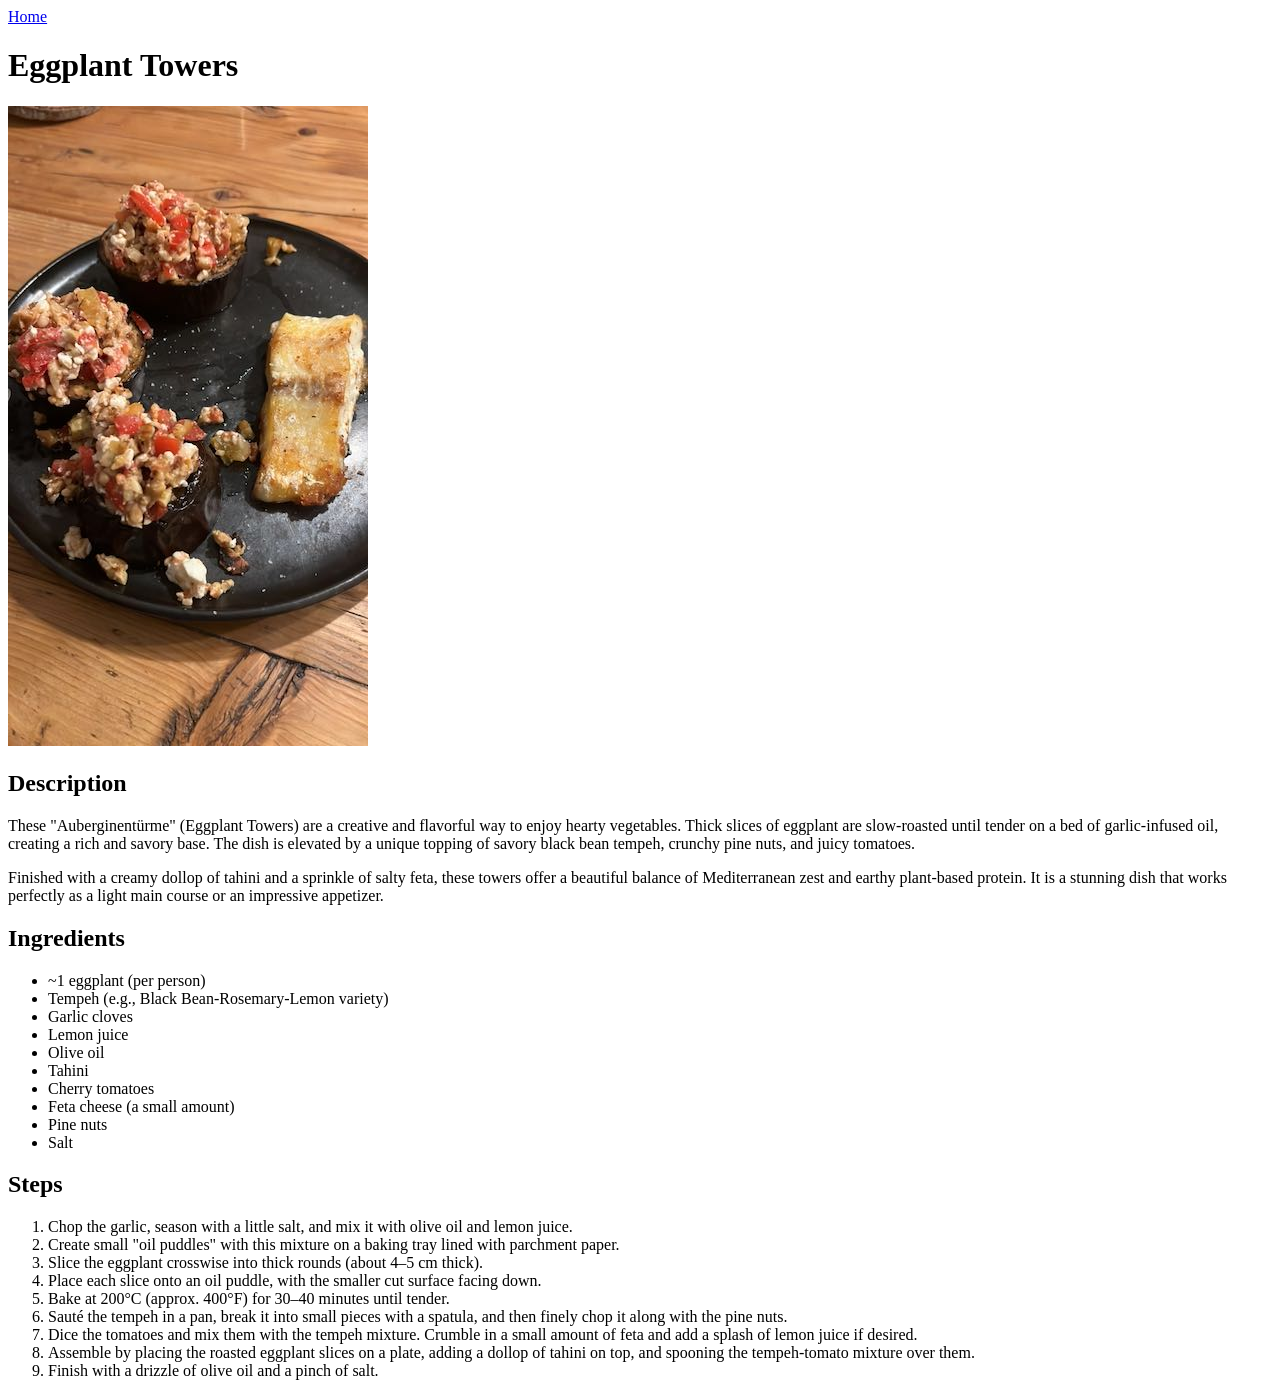
==== recipes/eggplant-towers.html @ 254b04b1 ""Initial commit: Add project structure and HTML"" ====
<!DOCTYPE html>
<html lang="en">
<head>
    <meta charset="UTF-8">
    <meta name="viewport" content="width=device-width, initial-scale=1.0">
    <title>Document</title>
</head>
<body>
    <a href="../index.html" target="_blank" rel="noreferrer">Home</a>
    <h1>Eggplant Towers</h1>
    <img src="../img/eggplant-towers.jpeg" alt="a black plate with three deliscious tomato topped eggplant towers and a fish steak" width="360" height="640">

    <h2>Description</h2>

    <p>These "Auberginentürme" (Eggplant Towers) are a creative and flavorful way to enjoy hearty vegetables. 
    Thick slices of eggplant are slow-roasted until tender on a bed of garlic-infused oil, creating a rich and savory base. 
    The dish is elevated by a unique topping of savory black bean tempeh, crunchy pine nuts, and juicy tomatoes.</p>

    <p>Finished with a creamy dollop of tahini and a sprinkle of salty feta, 
    these towers offer a beautiful balance of Mediterranean zest and earthy plant-based protein. 
    It is a stunning dish that works perfectly as a light main course or an impressive appetizer.</p>

    <h2>Ingredients</h2>
    <ul>
        <li>~1 eggplant (per person)</li>
        <li>Tempeh (e.g., Black Bean-Rosemary-Lemon variety)</li>
        <li>Garlic cloves</li>
        <li>Lemon juice</li>
        <li>Olive oil</li>
        <li>Tahini</li>
        <li>Cherry tomatoes</li>
        <li>Feta cheese (a small amount)</li>
        <li>Pine nuts</li>
        <li>Salt</li>
    </ul>

    <h2>Steps</h2>
    <ol>
        <li>Chop the garlic, season with a little salt, and mix it with olive oil and lemon juice.</li>
        <li>Create small "oil puddles" with this mixture on a baking tray lined with parchment paper.</li>
        <li>Slice the eggplant crosswise into thick rounds (about 4–5 cm thick).</li>
        <li>Place each slice onto an oil puddle, with the smaller cut surface facing down.</li>
        <li>Bake at 200°C (approx. 400°F) for 30–40 minutes until tender.</li>
        <li>Sauté the tempeh in a pan, break it into small pieces with a spatula, and then finely chop it along with the pine nuts.</li>
        <li>Dice the tomatoes and mix them with the tempeh mixture. Crumble in a small amount of feta and add a splash of lemon juice if desired.</li>
        <li>Assemble by placing the roasted eggplant slices on a plate, adding a dollop of tahini on top, and spooning the tempeh-tomato mixture over them.</li>
        <li>Finish with a drizzle of olive oil and a pinch of salt.</li>
    </ol>
</body>
</html>
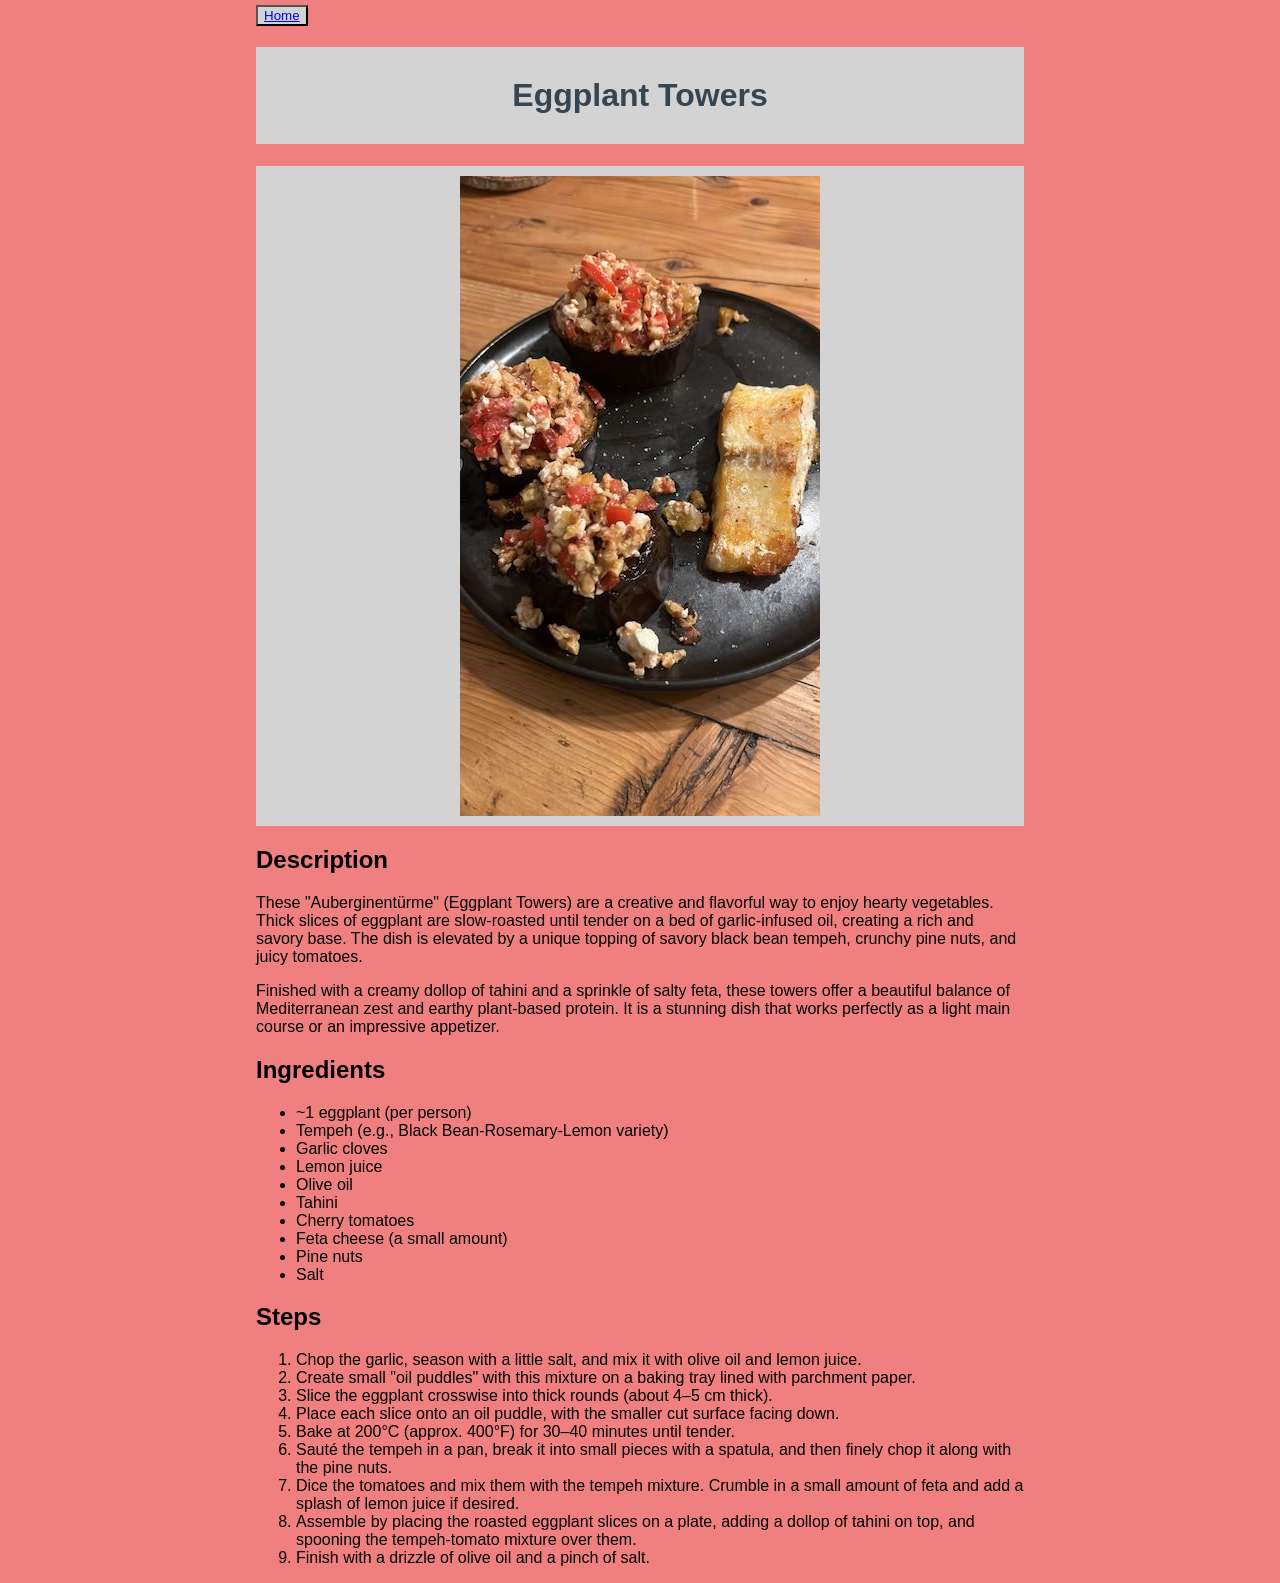
==== commit b2e5cec4: "Add css to the html to make it look better" ====
--- a/recipes/eggplant-towers.html
+++ b/recipes/eggplant-towers.html
@@ -3,13 +3,17 @@
 <head>
     <meta charset="UTF-8">
     <meta name="viewport" content="width=device-width, initial-scale=1.0">
-    <title>Document</title>
+    <title>Eggplant Towers</title>
+    <link rel="stylesheet" href="../style.css">
 </head>
 <body>
-    <a href="../index.html" target="_blank" rel="noreferrer">Home</a>
+    <button>
+        <a href="../index.html" target="_blank" rel="noreferrer">Home</a>
+    </button>
     <h1>Eggplant Towers</h1>
-    <img src="../img/eggplant-towers.jpeg" alt="a black plate with three deliscious tomato topped eggplant towers and a fish steak" width="360" height="640">
-
+    <div>
+        <img class="picture" src="../img/eggplant-towers.jpeg" alt="a black plate with three deliscious tomato topped eggplant towers and a fish steak" width="360" height="640">
+    </div>
     <h2>Description</h2>
 
     <p>These "Auberginentürme" (Eggplant Towers) are a creative and flavorful way to enjoy hearty vegetables. 
--- a/style.css
+++ b/style.css
@@ -0,0 +1,52 @@
+body {
+    width: 60%;
+    margin: auto;
+    font-family: Arial, Tahoma, sans-serif;
+    background-color: lightcoral;
+}
+
+h1 {
+    color: #36454F;
+    text-align: center;
+    background-color: lightgray;
+    padding: 30px;
+}
+
+.mainlist {
+    background-color: lightgray;
+    width: 300px;
+    margin: auto;
+    padding: 25px;
+}
+
+.mainlist li {
+    border: 3px solid #36454F;
+    margin: 50px 10px;
+    padding: 5px;
+}
+
+.liststyleposition {
+    list-style-position: inside;
+}
+
+.picture {
+    display: block;
+    margin: auto;
+}
+
+div {
+    padding: 10px;
+    background-color: lightgray;
+}
+
+button {
+    background-color: lightgray;
+    margin-top: 5px;
+}
+
+#source {
+    font-weight: 800;
+    background-color: lightgray;
+    display: inline-block;
+    padding: 6px 3px;
+}
